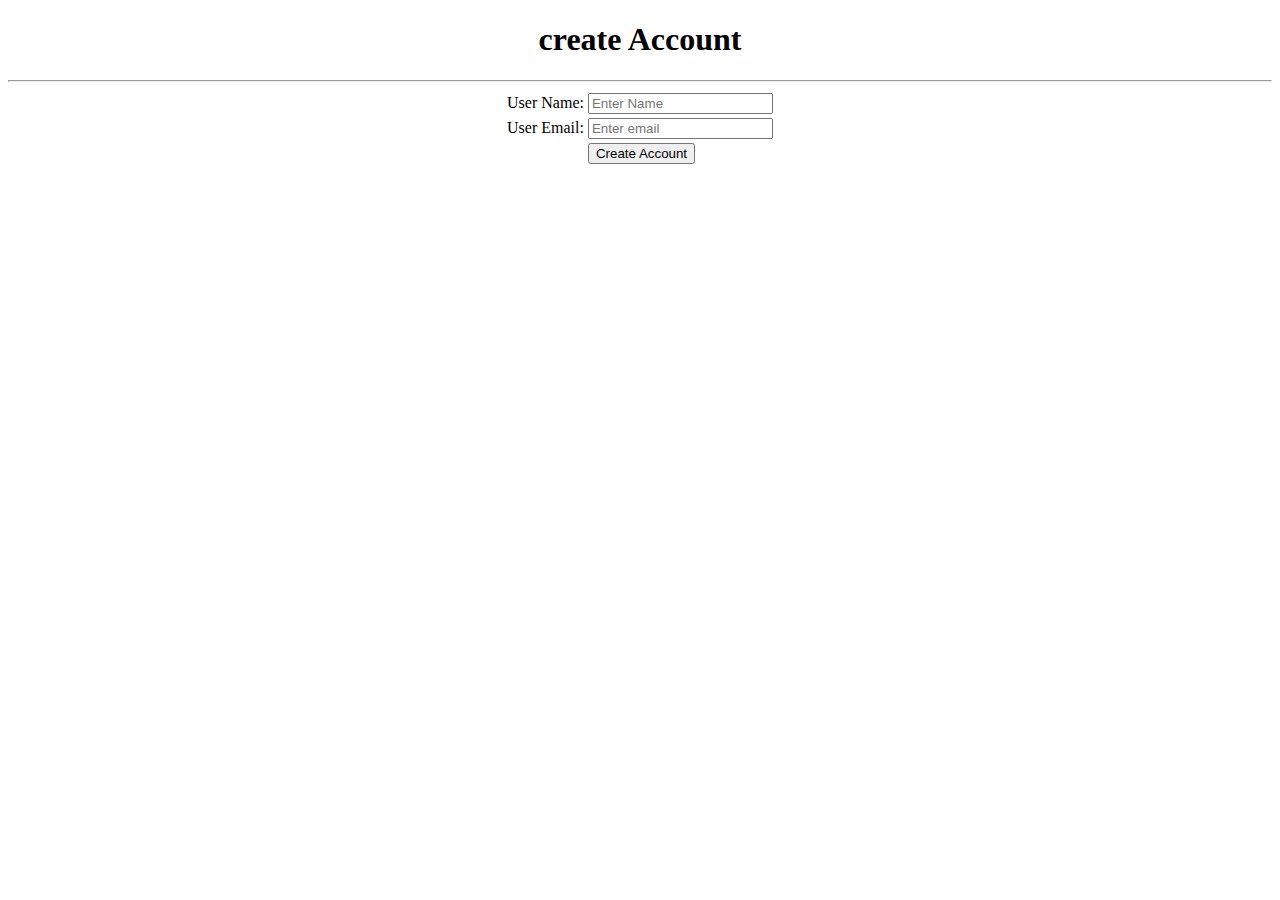
==== create_account.html @ 5f53817e "new page created create_account.html" ====
<!DOCTYPE html>
<html lang="en">
<head>
    <meta charset="UTF-8">
    <meta name="viewport" content="width=device-width, initial-scale=1.0">
    <meta http-equiv="X-UA-Compatible" content="ie=edge">
    <title>Document</title>
</head>
<body>
        <center>
    <h1>create Account</h1>
    <hr/>
    <form action="post">
        
        <table >
            <tr>
                <td>User Name:</td>
                <td><input type="text" name="username" id="username" placeholder="Enter Name"></td>
            </tr>
            <tr>
                <td>User Email:</td>
                <td><input type="email" name="useremail" id="useremail" placeholder="Enter email"></td>
            </tr>
            <tr>
                <td></td>
                <td><input type="submit" value="Create Account"></td>
            </tr>
        </table>
    </form>
</center>
</body>
</html>
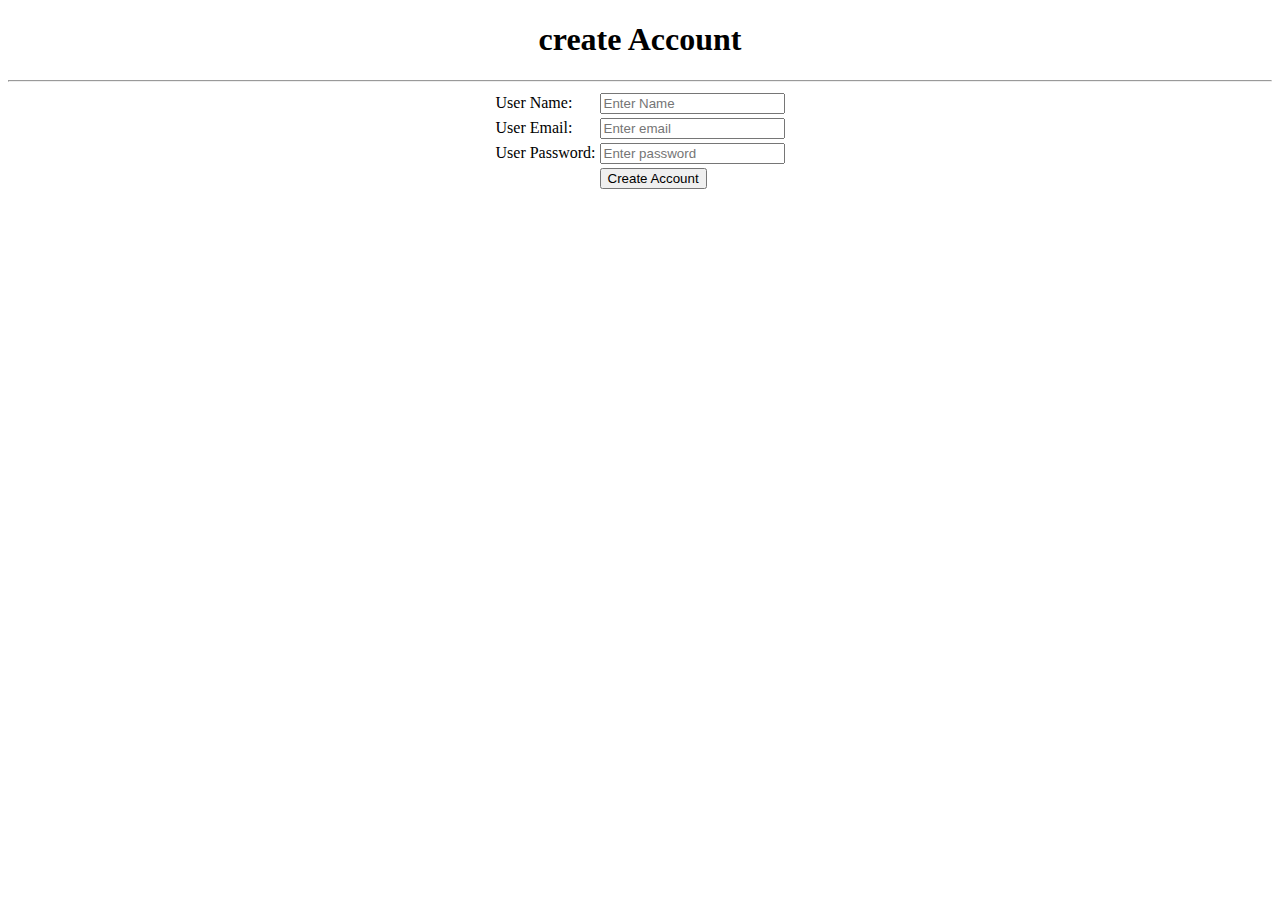
==== commit 25c7be92: "Merge branch 'master' of github.com:umartunes/abc" ====
--- a/create_account.html
+++ b/create_account.html
@@ -22,6 +22,10 @@
                 <td><input type="email" name="useremail" id="useremail" placeholder="Enter email"></td>
             </tr>
             <tr>
+                    <td>User Password:</td>
+                    <td><input type="email" name="userpass" id="userpass" placeholder="Enter password"></td>
+                </tr>
+            <tr>
                 <td></td>
                 <td><input type="submit" value="Create Account"></td>
             </tr>
